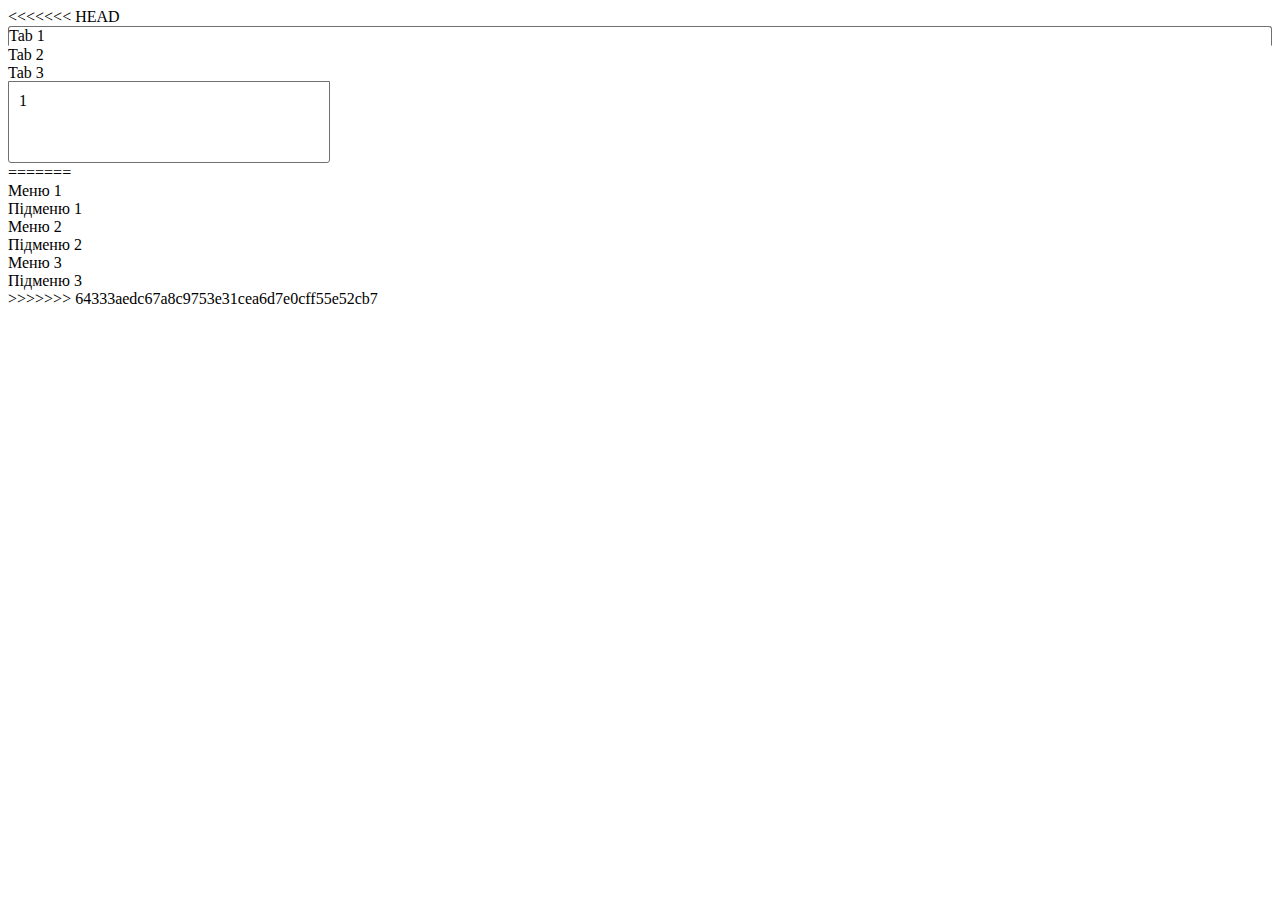
==== 5_tabs/index.html @ 94847dcd "Faild previous lessons" ====
<<<<<<< HEAD
<!DOCTYPE html>
<html lang="en">
<head>
    <meta charset="UTF-8">
    <title>5</title>
    <link rel="stylesheet" href="style.css">
</head>
<body>
    <div id="tabs">
        <div class="tab whiteborder">Tab 1</div>
        <div class="tab"> Tab 2</div>
        <div class="tab"> Tab 3</div>
        <div class="tabContent">1</div>
        <div class="tabContent">2</div>
        <div class="tabContent">3</div>
    </div>
    <script src="script.js"></script>
</body>
=======
<!DOCTYPE html>
<html lang="en">
<head>
    <meta charset="UTF-8">
    <title>4</title>
    <link rel="stylesheet" href="style.css">
</head>
<body>
    <div id="nav">
        <div class="menu-item">Меню 1
            <div class="submenu">
            Підменю 1 
            </div>
        </div>
        <div class="menu-item">Меню 2
            <div class="submenu">
            Підменю 2
            </div>
        </div>
        <div class="menu-item">Меню 3 
            <div class="submenu">  
            Підменю 3 
            </div>
        </div>
    </div>
    <script src="script.js"></script>
</body>
>>>>>>> 64333aedc67a8c9753e31cea6d7e0cff55e52cb7
</html>
---- 5_tabs/style.css ----
<<<<<<< HEAD
#tabs .tab{
    display: inline-block;
    padding: 5px 10px;
    cursor: pointer;
    position: relative;
    z-index: 5;
}
#tabs .whiteborder{
    border: 1px solid #707070;
    border-bottom: 1px solid #fff;
    border-radius: 3px 3px 0 0;
}
#tabs .tabContent{
    width: 300px;
    height: 60px;
    border: 1px solid #707070;
    position: relative;
    top: -1px;
    z-index: 1;
    padding: 10px;
    border-radius: 0 0 3px 3px;
}
#tabs .hide{
    display: none;
}
#tabs .show{
    display: block;
=======
#tabs .tab{
    display: inline-block;
    padding: 5px 10px;
    cursor: pointer;
    position: relative;
    z-index: 5;
}
#tabs .whiteborder{
    border: 1px solid #707070;
    border-bottom: 1px solid #fff;
    border-radius: 3px 3px 0 0;
>>>>>>> 64333aedc67a8c9753e31cea6d7e0cff55e52cb7
}
---- 5_tabs/style.css ----
<<<<<<< HEAD
#tabs .tab{
    display: inline-block;
    padding: 5px 10px;
    cursor: pointer;
    position: relative;
    z-index: 5;
}
#tabs .whiteborder{
    border: 1px solid #707070;
    border-bottom: 1px solid #fff;
    border-radius: 3px 3px 0 0;
}
#tabs .tabContent{
    width: 300px;
    height: 60px;
    border: 1px solid #707070;
    position: relative;
    top: -1px;
    z-index: 1;
    padding: 10px;
    border-radius: 0 0 3px 3px;
}
#tabs .hide{
    display: none;
}
#tabs .show{
    display: block;
=======
#tabs .tab{
    display: inline-block;
    padding: 5px 10px;
    cursor: pointer;
    position: relative;
    z-index: 5;
}
#tabs .whiteborder{
    border: 1px solid #707070;
    border-bottom: 1px solid #fff;
    border-radius: 3px 3px 0 0;
>>>>>>> 64333aedc67a8c9753e31cea6d7e0cff55e52cb7
}
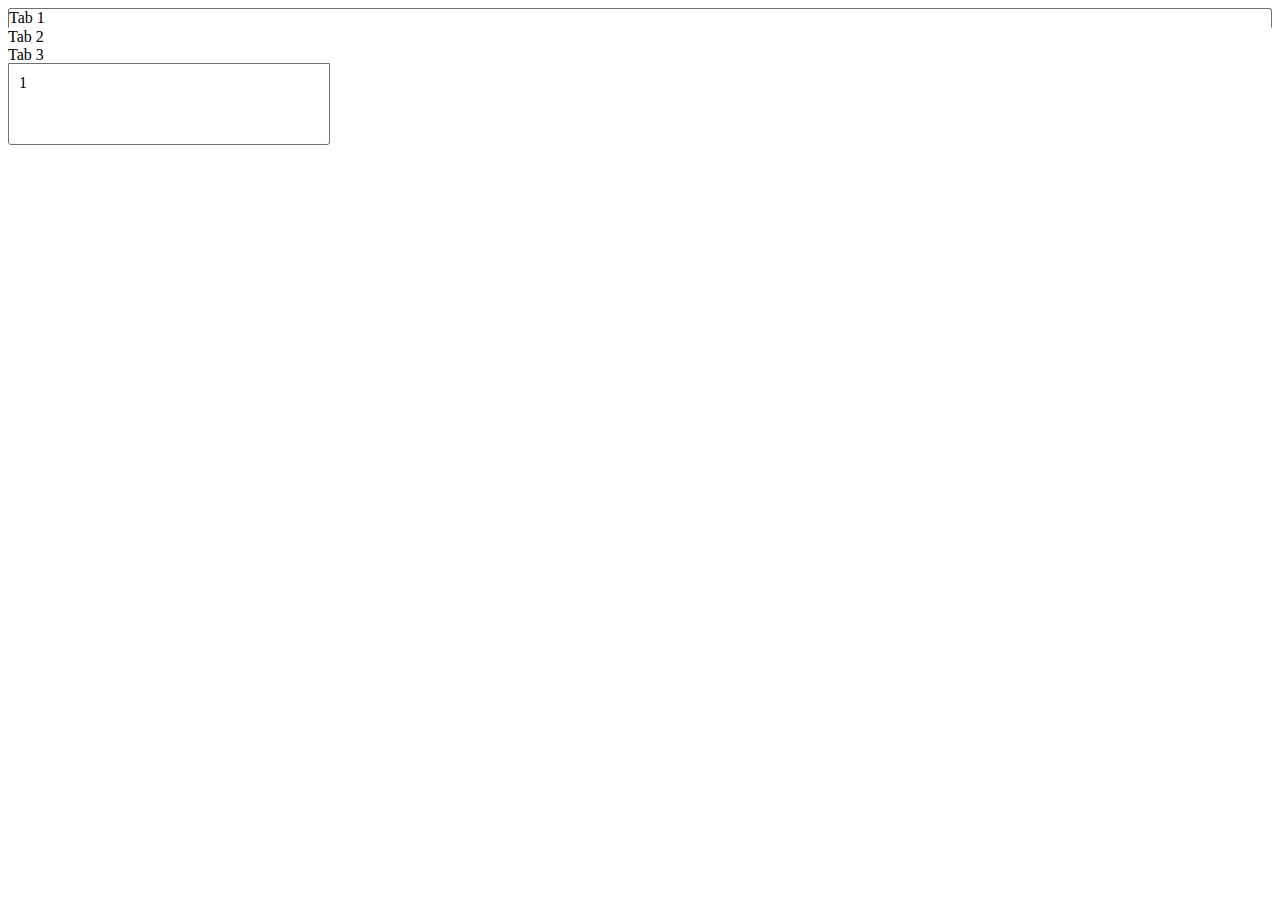
==== commit 7ee15c06: "changed" ====
--- a/5_tabs/index.html
+++ b/5_tabs/index.html
@@ -1,5 +1,3 @@
-<<<<<<< HEAD
-<!DOCTYPE html>
 <html lang="en">
 <head>
     <meta charset="UTF-8">
@@ -17,33 +15,4 @@
     </div>
     <script src="script.js"></script>
 </body>
-=======
-<!DOCTYPE html>
-<html lang="en">
-<head>
-    <meta charset="UTF-8">
-    <title>4</title>
-    <link rel="stylesheet" href="style.css">
-</head>
-<body>
-    <div id="nav">
-        <div class="menu-item">Меню 1
-            <div class="submenu">
-            Підменю 1 
-            </div>
-        </div>
-        <div class="menu-item">Меню 2
-            <div class="submenu">
-            Підменю 2
-            </div>
-        </div>
-        <div class="menu-item">Меню 3 
-            <div class="submenu">  
-            Підменю 3 
-            </div>
-        </div>
-    </div>
-    <script src="script.js"></script>
-</body>
->>>>>>> 64333aedc67a8c9753e31cea6d7e0cff55e52cb7
 </html>--- a/5_tabs/style.css
+++ b/5_tabs/style.css
@@ -26,17 +26,4 @@
 }
 #tabs .show{
     display: block;
-=======
-#tabs .tab{
-    display: inline-block;
-    padding: 5px 10px;
-    cursor: pointer;
-    position: relative;
-    z-index: 5;
-}
-#tabs .whiteborder{
-    border: 1px solid #707070;
-    border-bottom: 1px solid #fff;
-    border-radius: 3px 3px 0 0;
->>>>>>> 64333aedc67a8c9753e31cea6d7e0cff55e52cb7
 }